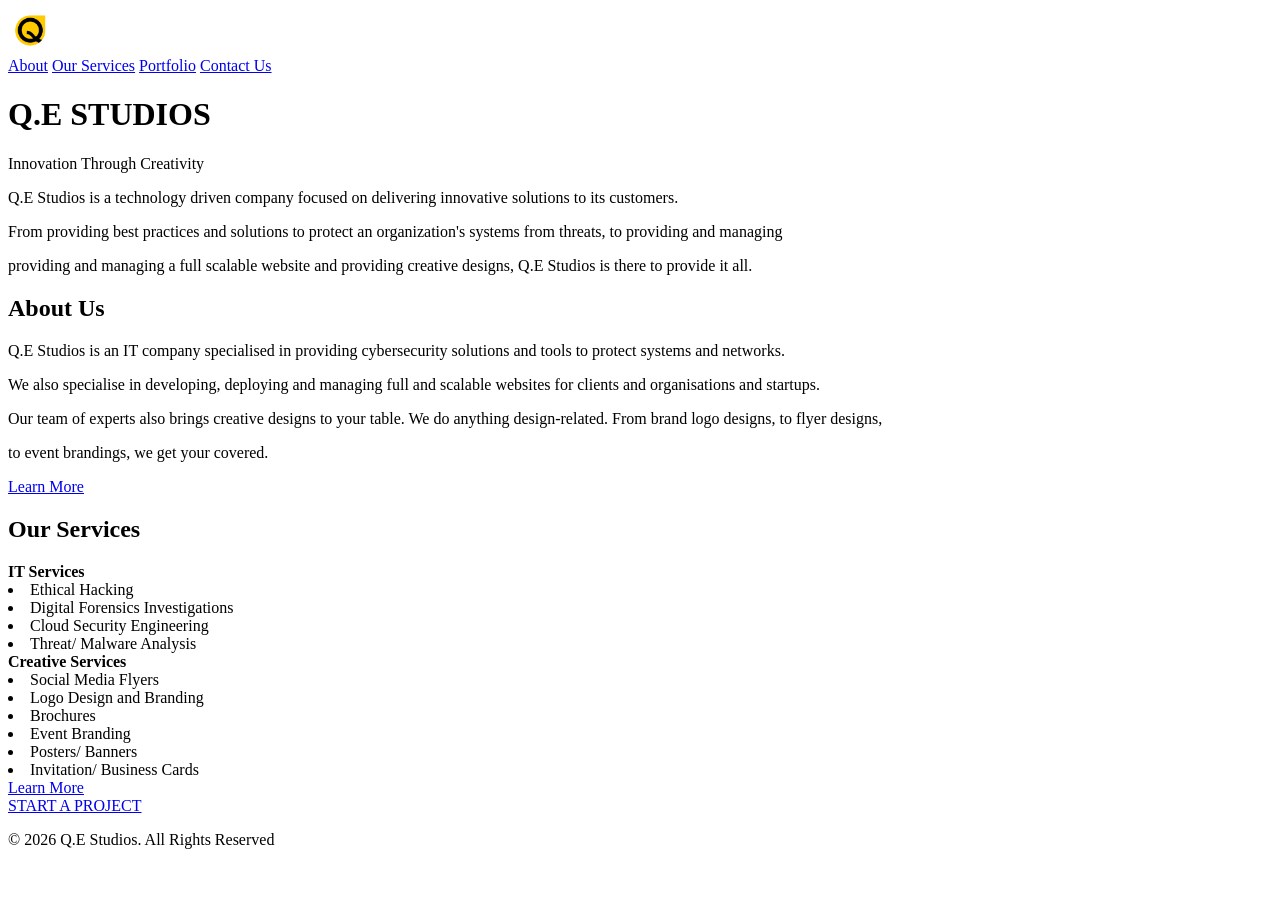
==== frontend/index.html @ 43fe99e9 "Q.E Studios website commit" ====
<!DOCTYPE html>
<!--Landing Page-->
<html lang="en">
    <head>
        <link rel="stylesheet" href="style.css">
        <meta charset="UTF-8">
        <meta name="viewport" content="width=device-width, initial-scale=1.0"/>
        <title>Q.E STUDIOS</title>
    </head>
    <body style="background-color: white;">
        <img src="Q.E STUDIOS LOGO.png" width="45px" height="45px">
        <nav>
            <a href="about.html">About</a>
            <a href="services.html">Our Services</a>
            <a href="portfolio.html">Portfolio</a>
            <a href="contact.html">Contact Us</a>
        </nav>

        <!--More info to be added on later-->
        <div>
            <h1>Q.E STUDIOS</h1>
            <p>Innovation Through Creativity</p>
            <p>Q.E Studios is a technology driven company focused on delivering innovative solutions to its customers.</p>
            <p>From providing best practices and solutions to protect an organization's systems from threats, to providing and managing</p>
            <p>providing and managing a full scalable website and providing creative designs, Q.E Studios is there to provide it all.</p>
        </div>

        <section id="About Us">
            <h2>About Us</h2>
            <div class="About Us">
                <div class="card"></div>
                <p>Q.E Studios is an IT company specialised in providing cybersecurity solutions and tools to protect systems and networks.</p>
                <p>We also specialise in developing, deploying and managing full and scalable websites for clients and organisations and startups.</p>
                <p>Our team of experts also brings creative designs to your table. We do anything design-related. From brand logo designs, to flyer designs,</p>
                <p>to event brandings, we get your covered.</p>
                <a href="about.html">Learn More</a>
            </div>
        </section>

        <section id="Our Services">
            <h2>Our Services</h2>
            <div class="Our Services">
                <div class="card"><strong>IT Services</strong></div>
                <li>Ethical Hacking</li>
                <li>Digital Forensics Investigations</li>
                <li>Cloud Security Engineering</li>
                <li>Threat/ Malware Analysis</li>
            </div>
        </section>

        <section id="Creative Services">
            <div class="card"><strong>Creative Services</strong></div>
                <li>Social Media Flyers</li>
                <li>Logo Design and Branding</li>
                <li>Brochures</li>
                <li>Event Branding</li>
                <li>Posters/ Banners</li>
                <li>Invitation/ Business Cards</li>
                <a href="services.html">Learn More</a>
        </section>
        <section id="Start a project">
            <a href="services.html">START A PROJECT</a>
        </section>
    </body>
    <footer>
        <p>&copy; 2026 Q.E Studios. All Rights Reserved</p>
    </footer>
</html>
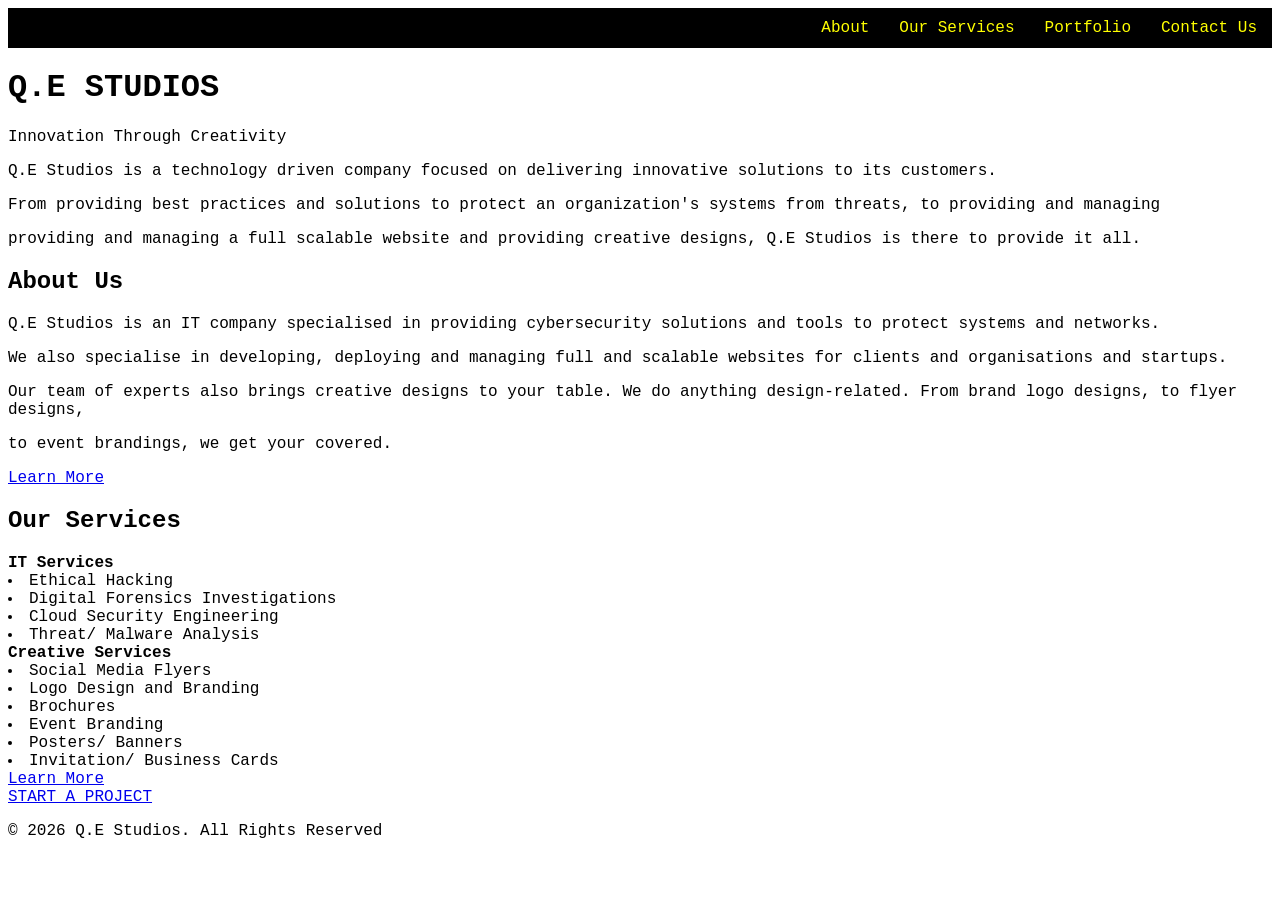
==== commit cd9c20df: "Modification and new file addition" ====
--- a/frontend/index.html
+++ b/frontend/index.html
@@ -7,17 +7,18 @@
         <meta name="viewport" content="width=device-width, initial-scale=1.0"/>
         <title>Q.E STUDIOS</title>
     </head>
-    <body style="background-color: white;">
-        <img src="Q.E STUDIOS LOGO.png" width="45px" height="45px">
-        <nav>
-            <a href="about.html">About</a>
-            <a href="services.html">Our Services</a>
-            <a href="portfolio.html">Portfolio</a>
-            <a href="contact.html">Contact Us</a>
+    <body>
+        <nav class="navbar">
+            <ul>
+                <li><a href="about.html">About</a></li>
+                <li><a href="services.html">Our Services</a></li>
+                <li><a href="portfolio.html">Portfolio</a></li>
+                <li><a href="contact.html">Contact Us</a></li>
+            </ul>
         </nav>
 
-        <!--More info to be added on later-->
-        <div>
+        <!--Short description-->
+        <div class="Short_Description">
             <h1>Q.E STUDIOS</h1>
             <p>Innovation Through Creativity</p>
             <p>Q.E Studios is a technology driven company focused on delivering innovative solutions to its customers.</p>
--- a/frontend/style.css
+++ b/frontend/style.css
@@ -0,0 +1,32 @@
+body{
+    font-family: 'Courier New', Courier, monospace;
+}
+.navbar{
+    background-color: black;
+    display: flex;
+    align-items: center;
+    justify-content: flex-end;
+    height: 40px;
+    width: 100%;
+}
+.navbar ul{
+    list-style-type: none;
+    background-color: black;
+    padding: 0px;
+    margin: 0px;
+    overflow: hidden;
+}
+.navbar a{
+    color: yellow;
+    text-decoration: none;
+    padding: 10px 15px;
+    text-align: end;
+    transition: background-color 0.5s;
+}
+.navbar a:hover{
+    background-color: yellow;
+    color: black;
+}
+.navbar li{
+    float: left;
+}
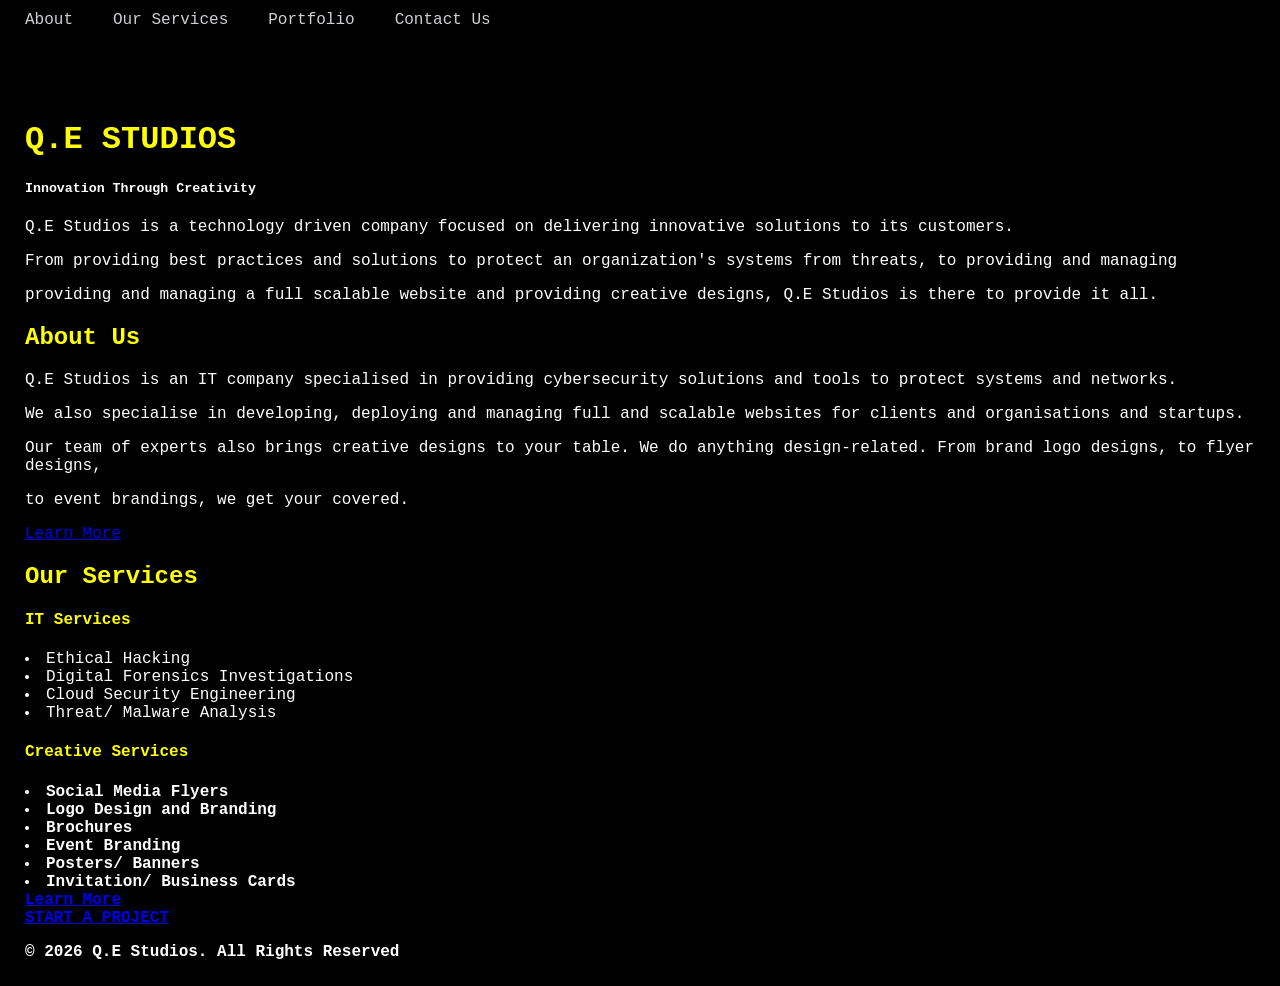
==== commit 71b903ff: "Change in HTML styling in CSS" ====
--- a/frontend/index.html
+++ b/frontend/index.html
@@ -18,9 +18,9 @@
         </nav>
 
         <!--Short description-->
-        <div class="Short_Description">
+        <div class="short_Description">
             <h1>Q.E STUDIOS</h1>
-            <p>Innovation Through Creativity</p>
+            <h5>Innovation Through Creativity</h5>
             <p>Q.E Studios is a technology driven company focused on delivering innovative solutions to its customers.</p>
             <p>From providing best practices and solutions to protect an organization's systems from threats, to providing and managing</p>
             <p>providing and managing a full scalable website and providing creative designs, Q.E Studios is there to provide it all.</p>
@@ -28,8 +28,8 @@
 
         <section id="About Us">
             <h2>About Us</h2>
-            <div class="About Us">
-                <div class="card"></div>
+            <div class="about_Us">
+                <div class="card">
                 <p>Q.E Studios is an IT company specialised in providing cybersecurity solutions and tools to protect systems and networks.</p>
                 <p>We also specialise in developing, deploying and managing full and scalable websites for clients and organisations and startups.</p>
                 <p>Our team of experts also brings creative designs to your table. We do anything design-related. From brand logo designs, to flyer designs,</p>
@@ -41,7 +41,8 @@
         <section id="Our Services">
             <h2>Our Services</h2>
             <div class="Our Services">
-                <div class="card"><strong>IT Services</strong></div>
+                <div class="card">
+                    <h4>IT Services</h4>
                 <li>Ethical Hacking</li>
                 <li>Digital Forensics Investigations</li>
                 <li>Cloud Security Engineering</li>
@@ -50,7 +51,8 @@
         </section>
 
         <section id="Creative Services">
-            <div class="card"><strong>Creative Services</strong></div>
+            <div class="card"><strong>
+                <h4>Creative Services</h4>
                 <li>Social Media Flyers</li>
                 <li>Logo Design and Branding</li>
                 <li>Brochures</li>
--- a/frontend/style.css
+++ b/frontend/style.css
@@ -1,32 +1,57 @@
 body{
+    background-color: black;
+    color: white;
+    margin: 25px;
+    padding-top: 75px;
     font-family: 'Courier New', Courier, monospace;
+}
+h1, h2, h4{
+    color: yellow;
 }
 .navbar{
     background-color: black;
     display: flex;
     align-items: center;
-    justify-content: flex-end;
+    justify-content: flex-start;
     height: 40px;
     width: 100%;
+    position: fixed;
+    top: 0;
+    left: 0;
+    right: 0;
+    z-index: 1000;
+    padding: 0px 5px;
 }
 .navbar ul{
+    display: flex;
     list-style-type: none;
     background-color: black;
-    padding: 0px;
+    padding: 0px 5px;
     margin: 0px;
+    gap: 10px;
     overflow: hidden;
 }
 .navbar a{
-    color: yellow;
+    color: #ccd1d3;
     text-decoration: none;
     padding: 10px 15px;
     text-align: end;
-    transition: background-color 0.5s;
+    display: inline-block;
+    transition: transform 0.3s ease;
 }
 .navbar a:hover{
-    background-color: yellow;
-    color: black;
+    transform: scale(1.1);
+    background-color: black;
+    color: white;
 }
 .navbar li{
     float: left;
+}
+.short_Description{
+    text-align: left;
+}
+.a{
+    color: yellow;
+    background-color: black;
+    text-decoration: none;
 }
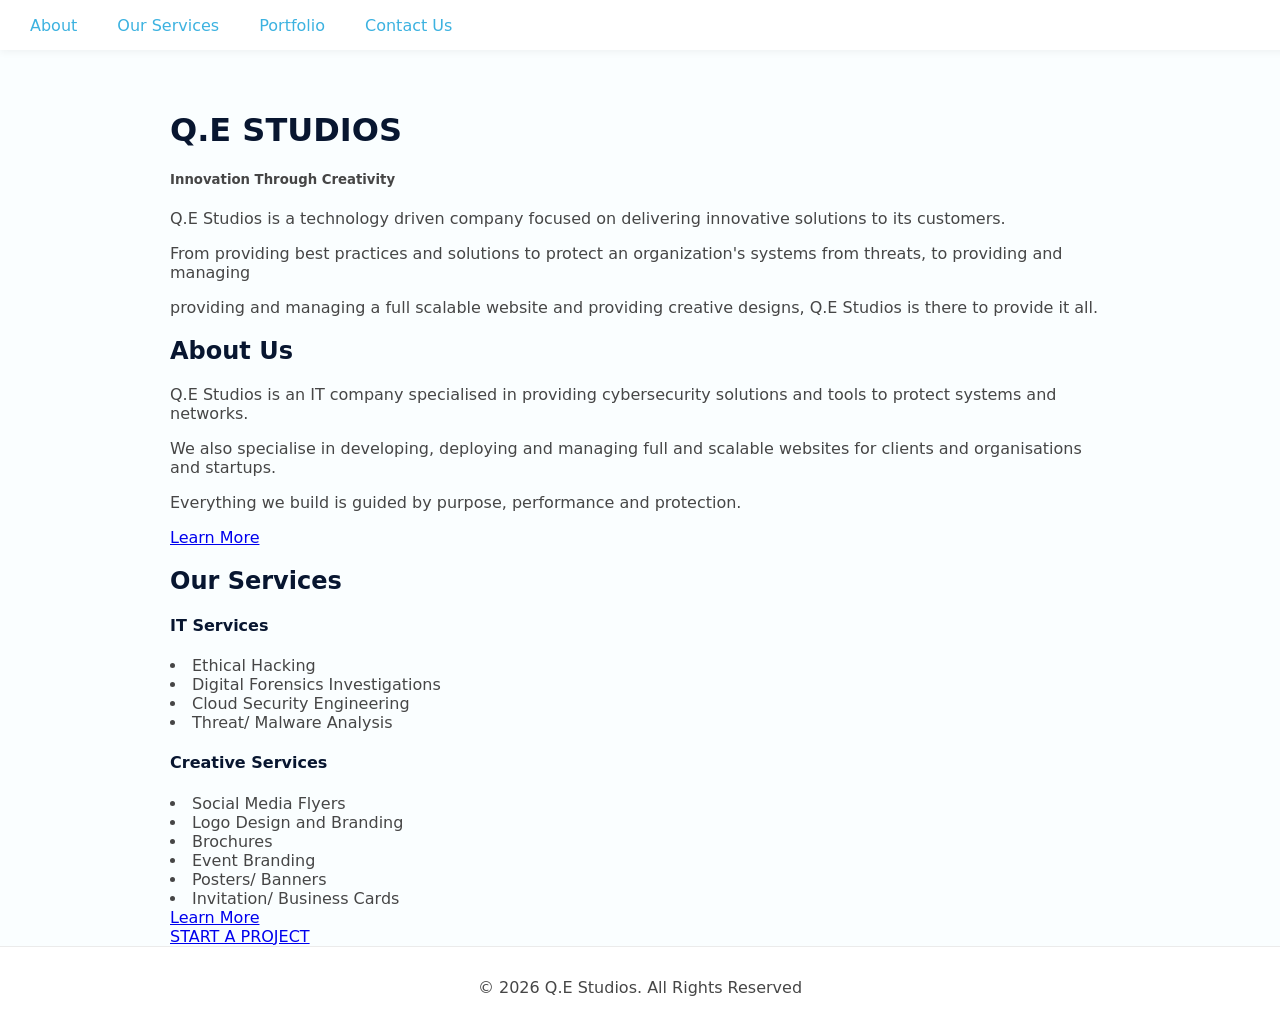
==== commit 6e48ce2a: "Modification to all html files and css file" ====
--- a/frontend/index.html
+++ b/frontend/index.html
@@ -1,71 +1,74 @@
 <!DOCTYPE html>
-<!--Landing Page-->
 <html lang="en">
-    <head>
-        <link rel="stylesheet" href="style.css">
-        <meta charset="UTF-8">
-        <meta name="viewport" content="width=device-width, initial-scale=1.0"/>
-        <title>Q.E STUDIOS</title>
-    </head>
-    <body>
-        <nav class="navbar">
-            <ul>
-                <li><a href="about.html">About</a></li>
-                <li><a href="services.html">Our Services</a></li>
-                <li><a href="portfolio.html">Portfolio</a></li>
-                <li><a href="contact.html">Contact Us</a></li>
-            </ul>
-        </nav>
+<head>
+  <link rel="stylesheet" href="style.css">
+  <meta charset="UTF-8"/>
+  <meta name="viewport" content="width=device-width, initial-scale=1.0"/>
+  <title>Q.E STUDIOS</title>
+</head>
+<body>
+  <nav class="navbar">
+    <ul>
+      <li><a href="about.html">About</a></li>
+      <li><a href="services.html">Our Services</a></li>
+      <li><a href="portfolio.html">Portfolio</a></li>
+      <li><a href="contact.html">Contact Us</a></li>
+    </ul>
+  </nav>
+  <main>
+    <div class="short_Description">
+      <h1>Q.E STUDIOS</h1>
+      <h5>Innovation Through Creativity</h5>
+      <p>Q.E Studios is a technology driven company focused on delivering innovative solutions to its customers.</p>
+      <p>From providing best practices and solutions to protect an organization's systems from threats, to providing and managing</p>
+      <p>providing and managing a full scalable website and providing creative designs, Q.E Studios is there to provide it all.</p>
+    </div>
 
-        <!--Short description-->
-        <div class="short_Description">
-            <h1>Q.E STUDIOS</h1>
-            <h5>Innovation Through Creativity</h5>
-            <p>Q.E Studios is a technology driven company focused on delivering innovative solutions to its customers.</p>
-            <p>From providing best practices and solutions to protect an organization's systems from threats, to providing and managing</p>
-            <p>providing and managing a full scalable website and providing creative designs, Q.E Studios is there to provide it all.</p>
+    <section id="About Us">
+      <h2>About Us</h2>
+      <div class="about_Us">
+        <div class="card">
+          <p>Q.E Studios is an IT company specialised in providing cybersecurity solutions and tools to protect systems and networks.</p>
+          <p>We also specialise in developing, deploying and managing full and scalable websites for clients and organisations and startups.</p>
+          <p>Everything we build is guided by purpose, performance and protection.</p>
+          <a href="about.html">Learn More</a>
         </div>
+      </div>
+    </section>
 
-        <section id="About Us">
-            <h2>About Us</h2>
-            <div class="about_Us">
-                <div class="card">
-                <p>Q.E Studios is an IT company specialised in providing cybersecurity solutions and tools to protect systems and networks.</p>
-                <p>We also specialise in developing, deploying and managing full and scalable websites for clients and organisations and startups.</p>
-                <p>Our team of experts also brings creative designs to your table. We do anything design-related. From brand logo designs, to flyer designs,</p>
-                <p>to event brandings, we get your covered.</p>
-                <a href="about.html">Learn More</a>
-            </div>
-        </section>
+    <section id="Our Services">
+      <h2>Our Services</h2>
+      <div class="Our Services">
+        <div class="card">
+          <h4>IT Services</h4>
+          <li>Ethical Hacking</li>
+          <li>Digital Forensics Investigations</li>
+          <li>Cloud Security Engineering</li>
+          <li>Threat/ Malware Analysis</li>
+        </div>
+      </div>
+    </section>
 
-        <section id="Our Services">
-            <h2>Our Services</h2>
-            <div class="Our Services">
-                <div class="card">
-                    <h4>IT Services</h4>
-                <li>Ethical Hacking</li>
-                <li>Digital Forensics Investigations</li>
-                <li>Cloud Security Engineering</li>
-                <li>Threat/ Malware Analysis</li>
-            </div>
-        </section>
+    <section id="Creative Services">
+      <div class="card">
+        <h4>Creative Services</h4>
+        <li>Social Media Flyers</li>
+        <li>Logo Design and Branding</li>
+        <li>Brochures</li>
+        <li>Event Branding</li>
+        <li>Posters/ Banners</li>
+        <li>Invitation/ Business Cards</li>
+        <a href="services.html">Learn More</a>
+      </div>
+    </section>
 
-        <section id="Creative Services">
-            <div class="card"><strong>
-                <h4>Creative Services</h4>
-                <li>Social Media Flyers</li>
-                <li>Logo Design and Branding</li>
-                <li>Brochures</li>
-                <li>Event Branding</li>
-                <li>Posters/ Banners</li>
-                <li>Invitation/ Business Cards</li>
-                <a href="services.html">Learn More</a>
-        </section>
-        <section id="Start a project">
-            <a href="services.html">START A PROJECT</a>
-        </section>
-    </body>
-    <footer>
-        <p>&copy; 2026 Q.E Studios. All Rights Reserved</p>
-    </footer>
-</html>+    <section id="Start a project">
+      <a href="services.html">START A PROJECT</a>
+    </section>
+  </main>
+
+  <footer>
+    <p>&copy; 2026 Q.E Studios. All Rights Reserved</p>
+  </footer>
+</body>
+</html>
--- a/frontend/style.css
+++ b/frontend/style.css
@@ -1,38 +1,51 @@
+html,
+body {
+    min-height: 100%;
+}
 body{
-    background-color: black;
-    color: white;
-    margin: 25px;
-    padding-top: 75px;
-    font-family: 'Courier New', Courier, monospace;
+    background-color: rgb(250, 254, 255);
+    color: rgb(70, 70, 70);
+    margin: 0;
+    padding: 0;
+    display: flex;
+    flex-direction: column;
+    min-height: 100vh;
+    font-family: system-ui, -apple-system, BlinkMacSystemFont, 'Segoe UI', Roboto, Oxygen, Ubuntu, Cantarell, 'Open Sans', 'Helvetica Neue', sans-serif;
+}
+main {
+    width: min(96%, 940px);
+    margin: 90px auto 0;
+    flex: 1;
 }
 h1, h2, h4{
-    color: yellow;
+    color: rgb(8, 22, 48);
 }
 .navbar{
-    background-color: black;
+    background-color: rgb(255, 255, 255);
     display: flex;
     align-items: center;
     justify-content: flex-start;
-    height: 40px;
+    height: 50px;
     width: 100%;
     position: fixed;
     top: 0;
     left: 0;
     right: 0;
     z-index: 1000;
-    padding: 0px 5px;
+    padding: 0px 10px;
+    box-shadow: 0 2px 8px rgba(0, 0, 0, 0.05);
 }
 .navbar ul{
     display: flex;
     list-style-type: none;
-    background-color: black;
+    background-color: rgb(255, 255, 255);
     padding: 0px 5px;
     margin: 0px;
     gap: 10px;
     overflow: hidden;
 }
 .navbar a{
-    color: #ccd1d3;
+    color: #3cb2e0;
     text-decoration: none;
     padding: 10px 15px;
     text-align: end;
@@ -41,8 +54,8 @@
 }
 .navbar a:hover{
     transform: scale(1.1);
-    background-color: black;
-    color: white;
+    background-color: rgb(255, 255, 255);
+    color: #3cb2e0;
 }
 .navbar li{
     float: left;
@@ -54,4 +67,130 @@
     color: yellow;
     background-color: black;
     text-decoration: none;
+}
+footer{
+    background-color: rgb(255, 255, 255);
+    text-align: center;
+    padding: 15px 0;
+    margin-top: auto;
+    border-top: 1px solid rgba(0,0,0,0.08);
+    width: 100%;
+}
+
+.contact-page {
+    min-height: 100vh;
+    padding-top: 80px;
+    display: flex;
+    align-items: center;
+    justify-content: center;
+    background: linear-gradient(180deg, #f9fbff 0%, #eef6ff 100%);
+}
+
+.contact-content {
+    width: min(92%, 800px);
+    background: #ffffff;
+    border-radius: 18px;
+    box-shadow: 0 8px 24px rgba(0, 0, 0, 0.08);
+    padding: 24px;
+    margin-top: 20px;
+    display: grid;
+    grid-template-columns: 1fr;
+    gap: 18px;
+}
+
+.GetinTouchform h2,
+.contact-summary h3 {
+    margin-top: 0;
+    color: #1f3f71;
+}
+
+.GetinTouchform {
+    margin: 0;
+}
+
+.GetinTouchform form {
+    display: grid;
+    gap: 12px;
+}
+
+.input-group {
+    display: grid;
+    gap: 4px;
+    width: 100%;
+}
+
+.input-group label {
+    font-size: 0.9rem;
+    font-weight: 600;
+    color: #2b3a59;
+}
+
+.input-group input,
+.input-group textarea {
+    width: 100%;
+    border-radius: 10px;
+    border: 1px solid #c8d5e8;
+    padding: 10px 12px;
+    font-size: 0.95rem;
+    font-family: inherit;
+    background: #fcfdff;
+    transition: border-color 0.2s ease, box-shadow 0.2s ease;
+}
+
+.input-group input:focus,
+.input-group textarea:focus {
+    outline: none;
+    border-color: #5a94d6;
+    box-shadow: 0 0 0 3px rgba(90, 148, 214, 0.15);
+}
+
+.button-row {
+    text-align: right;
+}
+
+.button-row button {
+    border: none;
+    border-radius: 10px;
+    background: #3a8fd3;
+    color: #fff;
+    font-weight: 700;
+    padding: 10px 18px;
+    cursor: pointer;
+    transition: filter 0.2s ease, transform 0.2s ease;
+}
+
+.button-row button:hover {
+    filter: brightness(0.98);
+    transform: translateY(-1px);
+}
+
+.contact-summary {
+    border-top: 1px solid #e8eef8;
+    padding-top: 10px;
+    color: #233755;
+    font-size: 0.95rem;
+}
+
+.contact-summary a {
+    color: #3a8fd3;
+    text-decoration: none;
+    font-weight: 600;
+}
+
+.contact-summary a:hover {
+    text-decoration: underline;
+}
+
+@media (min-width: 768px) {
+    .contact-content {
+        grid-template-columns: 1fr 1fr;
+        align-items: start;
+    }
+    .contact-summary {
+        border-top: none;
+        padding-top: 0;
+        border-left: 1px solid #e8eef8;
+        margin-left: 18px;
+        padding-left: 18px;
+    }
 }
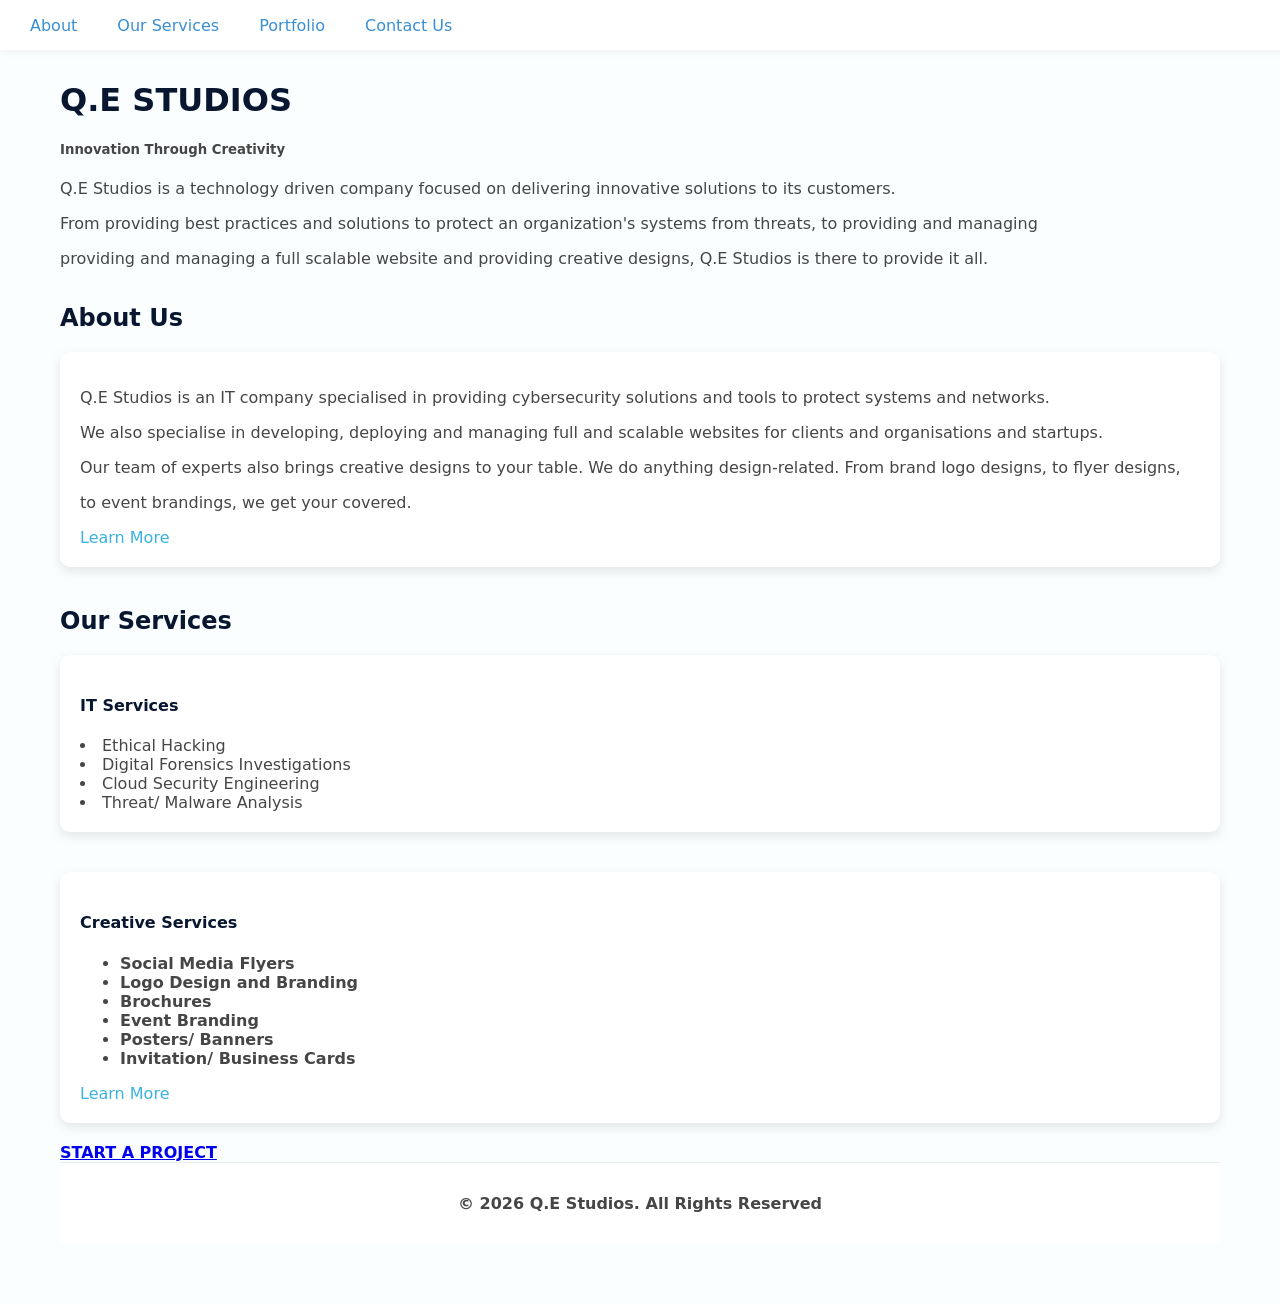
==== commit 45c23c41: "Modification to files" ====
--- a/frontend/index.html
+++ b/frontend/index.html
@@ -1,74 +1,75 @@
 <!DOCTYPE html>
+<!--Landing Page-->
 <html lang="en">
-<head>
-  <link rel="stylesheet" href="style.css">
-  <meta charset="UTF-8"/>
-  <meta name="viewport" content="width=device-width, initial-scale=1.0"/>
-  <title>Q.E STUDIOS</title>
-</head>
-<body>
-  <nav class="navbar">
-    <ul>
-      <li><a href="about.html">About</a></li>
-      <li><a href="services.html">Our Services</a></li>
-      <li><a href="portfolio.html">Portfolio</a></li>
-      <li><a href="contact.html">Contact Us</a></li>
-    </ul>
-  </nav>
-  <main>
-    <div class="short_Description">
-      <h1>Q.E STUDIOS</h1>
-      <h5>Innovation Through Creativity</h5>
-      <p>Q.E Studios is a technology driven company focused on delivering innovative solutions to its customers.</p>
-      <p>From providing best practices and solutions to protect an organization's systems from threats, to providing and managing</p>
-      <p>providing and managing a full scalable website and providing creative designs, Q.E Studios is there to provide it all.</p>
-    </div>
+    <head>
+        <link rel="stylesheet" href="style.css">
+        <meta charset="UTF-8">
+        <meta name="viewport" content="width=device-width, initial-scale=1.0"/>
+        <title>Q.E STUDIOS</title>
+    </head>
+    <body>
+      <!--Navigation links-->
+        <nav class="navbar">
+            <ul>
+                <li><a href="about.html">About</a></li>
+                <li><a href="services.html">Our Services</a></li>
+                <li><a href="portfolio.html">Portfolio</a></li>
+                <li><a href="contact.html">Contact Us</a></li>
+            </ul>
+        </nav>
 
-    <section id="About Us">
-      <h2>About Us</h2>
-      <div class="about_Us">
-        <div class="card">
-          <p>Q.E Studios is an IT company specialised in providing cybersecurity solutions and tools to protect systems and networks.</p>
-          <p>We also specialise in developing, deploying and managing full and scalable websites for clients and organisations and startups.</p>
-          <p>Everything we build is guided by purpose, performance and protection.</p>
-          <a href="about.html">Learn More</a>
+        <!--Short description-->
+        <div class="short_Description">
+            <h1>Q.E STUDIOS</h1>
+            <h5>Innovation Through Creativity</h5>
+            <p>Q.E Studios is a technology driven company focused on delivering innovative solutions to its customers.</p>
+            <p>From providing best practices and solutions to protect an organization's systems from threats, to providing and managing</p>
+            <p>providing and managing a full scalable website and providing creative designs, Q.E Studios is there to provide it all.</p>
         </div>
-      </div>
-    </section>
 
-    <section id="Our Services">
-      <h2>Our Services</h2>
-      <div class="Our Services">
-        <div class="card">
-          <h4>IT Services</h4>
-          <li>Ethical Hacking</li>
-          <li>Digital Forensics Investigations</li>
-          <li>Cloud Security Engineering</li>
-          <li>Threat/ Malware Analysis</li>
-        </div>
-      </div>
-    </section>
+        <section id="About Us">
+            <h2>About Us</h2>
+            <div class="about_Us">
+                <div class="card">
+                <p>Q.E Studios is an IT company specialised in providing cybersecurity solutions and tools to protect systems and networks.</p>
+                <p>We also specialise in developing, deploying and managing full and scalable websites for clients and organisations and startups.</p>
+                <p>Our team of experts also brings creative designs to your table. We do anything design-related. From brand logo designs, to flyer designs,</p>
+                <p>to event brandings, we get your covered.</p>
+                <a href="about.html">Learn More</a>
+            </div>
+        </section>
 
-    <section id="Creative Services">
-      <div class="card">
-        <h4>Creative Services</h4>
-        <li>Social Media Flyers</li>
-        <li>Logo Design and Branding</li>
-        <li>Brochures</li>
-        <li>Event Branding</li>
-        <li>Posters/ Banners</li>
-        <li>Invitation/ Business Cards</li>
-        <a href="services.html">Learn More</a>
-      </div>
-    </section>
+        <section id="Our Services">
+            <h2>Our Services</h2>
+            <div class="Our Services">
+                <div class="card">
+                    <h4>IT Services</h4>
+                <li>Ethical Hacking</li>
+                <li>Digital Forensics Investigations</li>
+                <li>Cloud Security Engineering</li>
+                <li>Threat/ Malware Analysis</li>
+            </div>
+        </section>
 
-    <section id="Start a project">
-      <a href="services.html">START A PROJECT</a>
-    </section>
-  </main>
-
-  <footer>
-    <p>&copy; 2026 Q.E Studios. All Rights Reserved</p>
-  </footer>
-</body>
-</html>
+        <section id="Creative Services">
+            <div class="card"><strong>
+                <h4>Creative Services</h4>
+                <ul>
+                  <li>Social Media Flyers</li>
+                  <li>Logo Design and Branding</li>
+                  <li>Brochures</li>
+                  <li>Event Branding</li>
+                  <li>Posters/ Banners</li>
+                  <li>Invitation/ Business Cards</li>
+                </ul>
+                <a href="services.html">Learn More</a>
+            </div>
+        </section>
+        <section id="Start a project">
+            <a href="services.html">START A PROJECT</a>
+        </section>
+    </body>
+    <footer>
+        <p>&copy; 2026 Q.E Studios. All Rights Reserved</p>
+    </footer>
+</html>
--- a/frontend/style.css
+++ b/frontend/style.css
@@ -1,11 +1,7 @@
-html,
-body {
-    min-height: 100%;
-}
 body{
     background-color: rgb(250, 254, 255);
     color: rgb(70, 70, 70);
-    margin: 0;
+    margin: 60px;
     padding: 0;
     display: flex;
     flex-direction: column;
@@ -14,9 +10,10 @@
 }
 main {
     width: min(96%, 940px);
-    margin: 90px auto 0;
+    margin: 90px auto 24px;
     flex: 1;
 }
+
 h1, h2, h4{
     color: rgb(8, 22, 48);
 }
@@ -27,7 +24,7 @@
     justify-content: flex-start;
     height: 50px;
     width: 100%;
-    position: fixed;
+    position: absolute;
     top: 0;
     left: 0;
     right: 0;
@@ -35,6 +32,19 @@
     padding: 0px 10px;
     box-shadow: 0 2px 8px rgba(0, 0, 0, 0.05);
 }
+.card{
+    background-color: rgb(255, 255, 255);
+    border-radius: 10px;
+    box-shadow: 0 4px 12px rgba(0, 0, 0, 0.1);
+    padding: 20px;
+    margin: 20px 0;
+}   
+.card a{
+    color: #3cb2e0;
+    text-decoration: none;
+    font-weight: 400;
+}
+
 .navbar ul{
     display: flex;
     list-style-type: none;
@@ -45,7 +55,7 @@
     overflow: hidden;
 }
 .navbar a{
-    color: #3cb2e0;
+    color: #3a8fd3;
     text-decoration: none;
     padding: 10px 15px;
     text-align: end;
@@ -60,26 +70,10 @@
 .navbar li{
     float: left;
 }
-.short_Description{
-    text-align: left;
-}
-.a{
-    color: yellow;
-    background-color: black;
-    text-decoration: none;
-}
-footer{
-    background-color: rgb(255, 255, 255);
-    text-align: center;
-    padding: 15px 0;
-    margin-top: auto;
-    border-top: 1px solid rgba(0,0,0,0.08);
-    width: 100%;
-}
 
 .contact-page {
     min-height: 100vh;
-    padding-top: 80px;
+    padding-top: px;
     display: flex;
     align-items: center;
     justify-content: center;
@@ -87,21 +81,18 @@
 }
 
 .contact-content {
-    width: min(92%, 800px);
+    text-align: center;
+    width: min(35%, 800px);
     background: #ffffff;
     border-radius: 18px;
     box-shadow: 0 8px 24px rgba(0, 0, 0, 0.08);
     padding: 24px;
-    margin-top: 20px;
-    display: grid;
-    grid-template-columns: 1fr;
-    gap: 18px;
-}
-
-.GetinTouchform h2,
+    margin: 120px auto 40px;
+}
+
 .contact-summary h3 {
     margin-top: 0;
-    color: #1f3f71;
+    color: #233755;
 }
 
 .GetinTouchform {
@@ -111,23 +102,29 @@
 .GetinTouchform form {
     display: grid;
     gap: 12px;
+    justify-items: center;
 }
 
 .input-group {
     display: grid;
     gap: 4px;
     width: 100%;
+    justify-items: center;
 }
 
 .input-group label {
+    text-align: center;
     font-size: 0.9rem;
     font-weight: 600;
     color: #2b3a59;
+    width: 100%;
+    max-width: 400px;
 }
 
 .input-group input,
 .input-group textarea {
-    width: 100%;
+    text-align: center;
+    width: min(90%, 420px);
     border-radius: 10px;
     border: 1px solid #c8d5e8;
     padding: 10px 12px;
@@ -145,7 +142,7 @@
 }
 
 .button-row {
-    text-align: right;
+    text-align: center;
 }
 
 .button-row button {
@@ -193,4 +190,12 @@
         margin-left: 18px;
         padding-left: 18px;
     }
+}
+footer{
+    background-color: rgb(255, 255, 255);
+    text-align: center;
+    padding: 15px 0;
+    margin-top: auto;
+    border-top: 1px solid rgba(0,0,0,0.08);
+    width: 100%;
 }
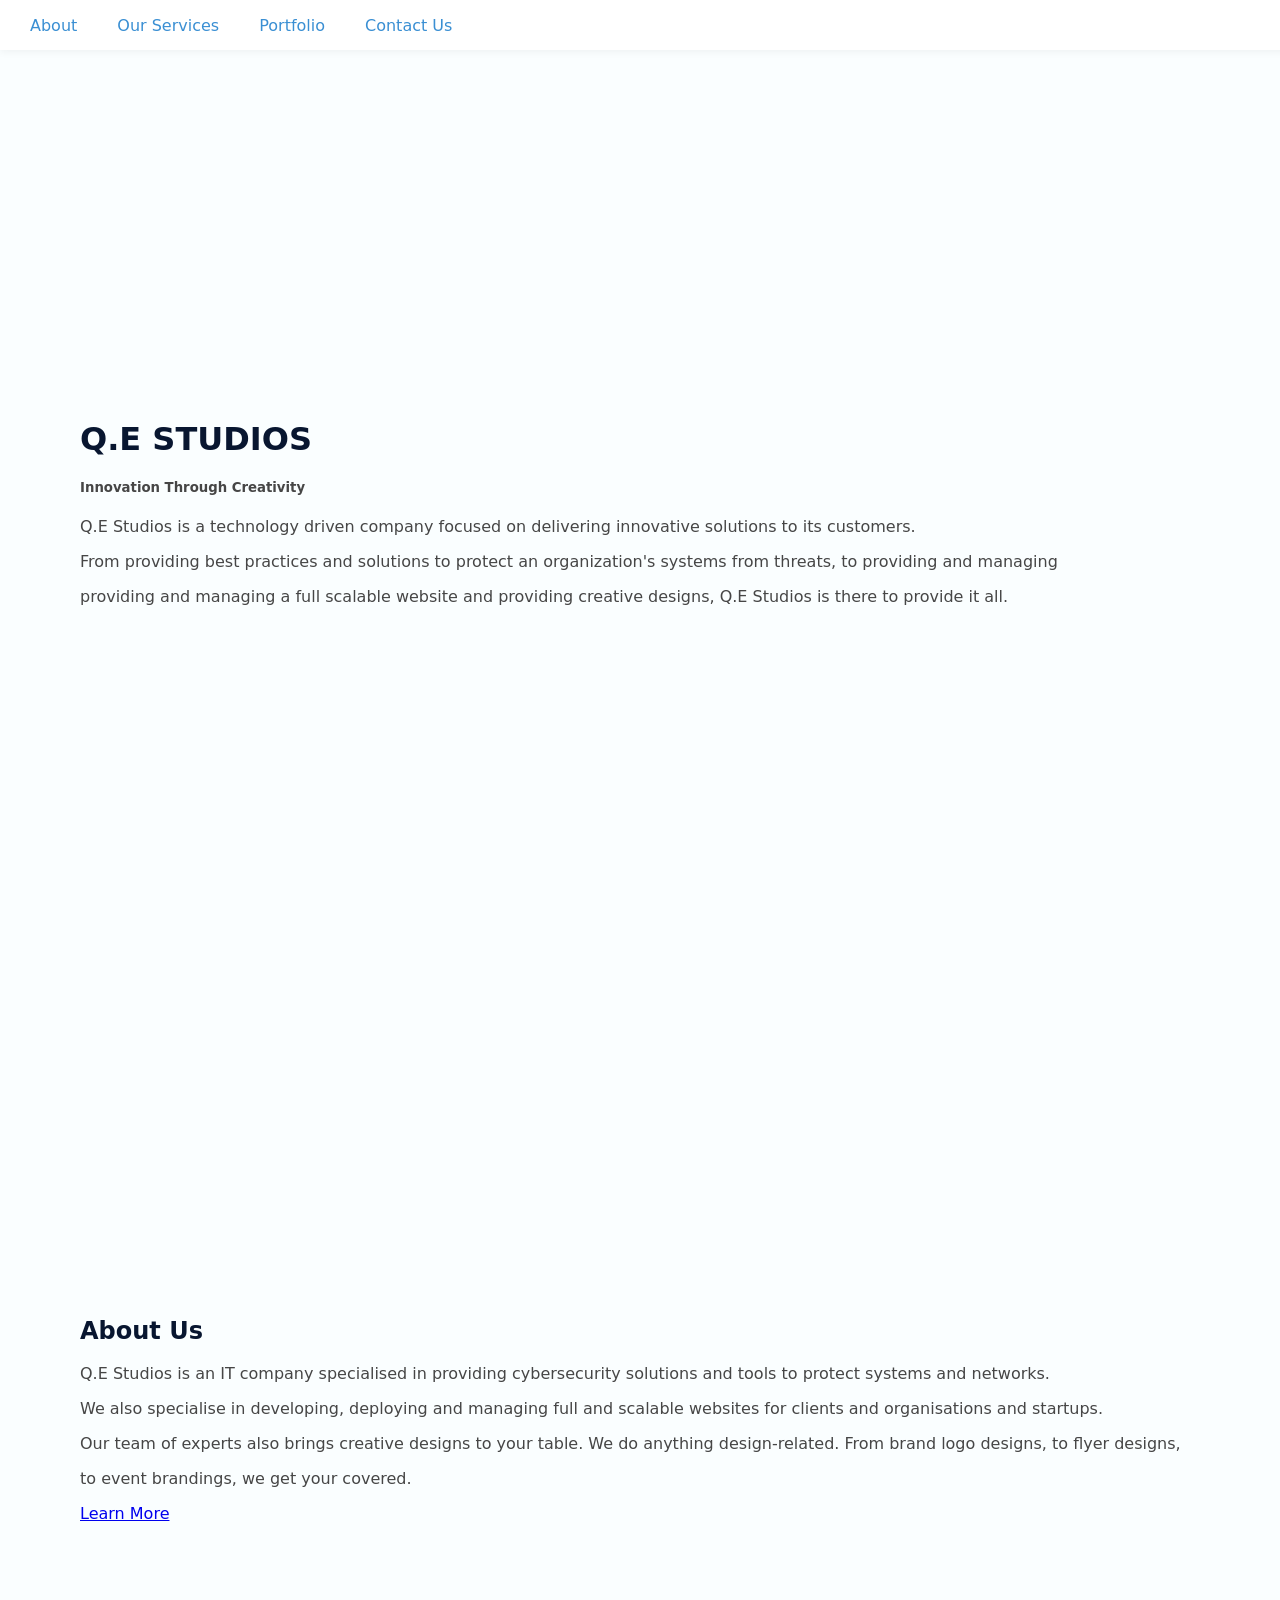
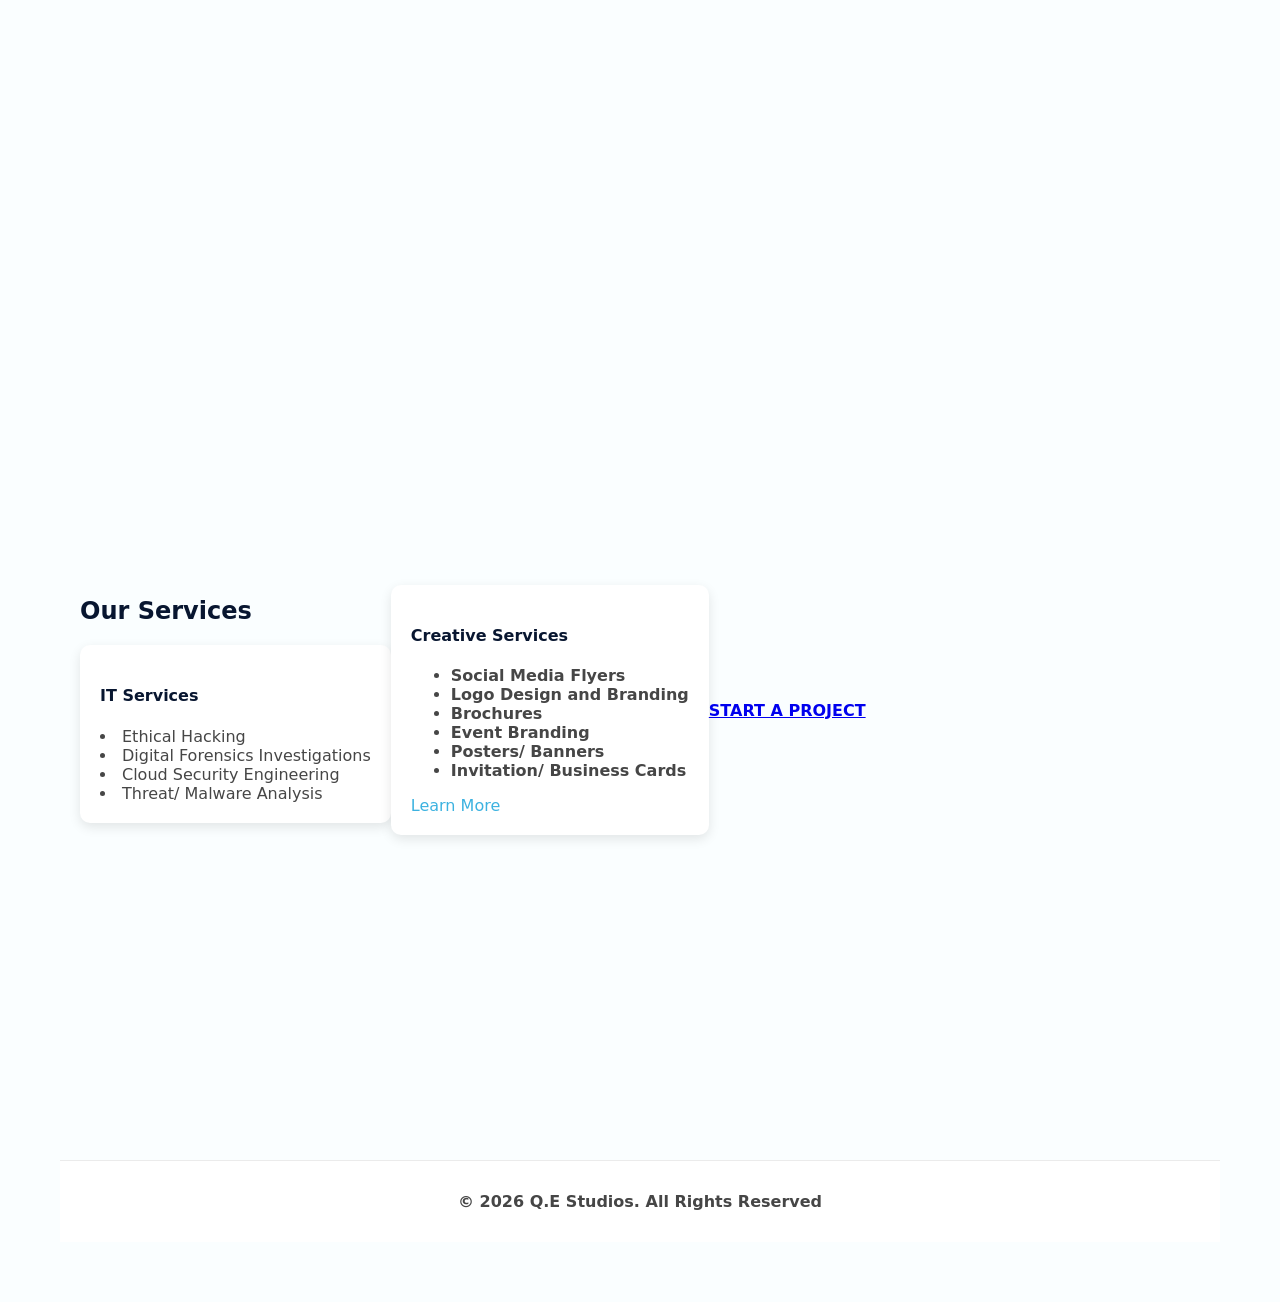
==== commit e0f7effa: "Modication of files" ====
--- a/frontend/index.html
+++ b/frontend/index.html
@@ -19,6 +19,7 @@
         </nav>
 
         <!--Short description-->
+        <header>
         <div class="short_Description">
             <h1>Q.E STUDIOS</h1>
             <h5>Innovation Through Creativity</h5>
@@ -26,11 +27,12 @@
             <p>From providing best practices and solutions to protect an organization's systems from threats, to providing and managing</p>
             <p>providing and managing a full scalable website and providing creative designs, Q.E Studios is there to provide it all.</p>
         </div>
+        </header>
 
+        <header>
         <section id="About Us">
             <h2>About Us</h2>
             <div class="about_Us">
-                <div class="card">
                 <p>Q.E Studios is an IT company specialised in providing cybersecurity solutions and tools to protect systems and networks.</p>
                 <p>We also specialise in developing, deploying and managing full and scalable websites for clients and organisations and startups.</p>
                 <p>Our team of experts also brings creative designs to your table. We do anything design-related. From brand logo designs, to flyer designs,</p>
@@ -38,7 +40,9 @@
                 <a href="about.html">Learn More</a>
             </div>
         </section>
+        </header>
 
+        <header>
         <section id="Our Services">
             <h2>Our Services</h2>
             <div class="Our Services">
@@ -68,6 +72,7 @@
         <section id="Start a project">
             <a href="services.html">START A PROJECT</a>
         </section>
+        </header>
     </body>
     <footer>
         <p>&copy; 2026 Q.E Studios. All Rights Reserved</p>
--- a/frontend/style.css
+++ b/frontend/style.css
@@ -14,6 +14,12 @@
     flex: 1;
 }
 
+header{
+    height: 100vh;
+    display: flex;
+    align-items: center;
+    padding: 0 20px;
+}
 h1, h2, h4{
     color: rgb(8, 22, 48);
 }
@@ -24,7 +30,7 @@
     justify-content: flex-start;
     height: 50px;
     width: 100%;
-    position: absolute;
+    position: fixed;
     top: 0;
     left: 0;
     right: 0;
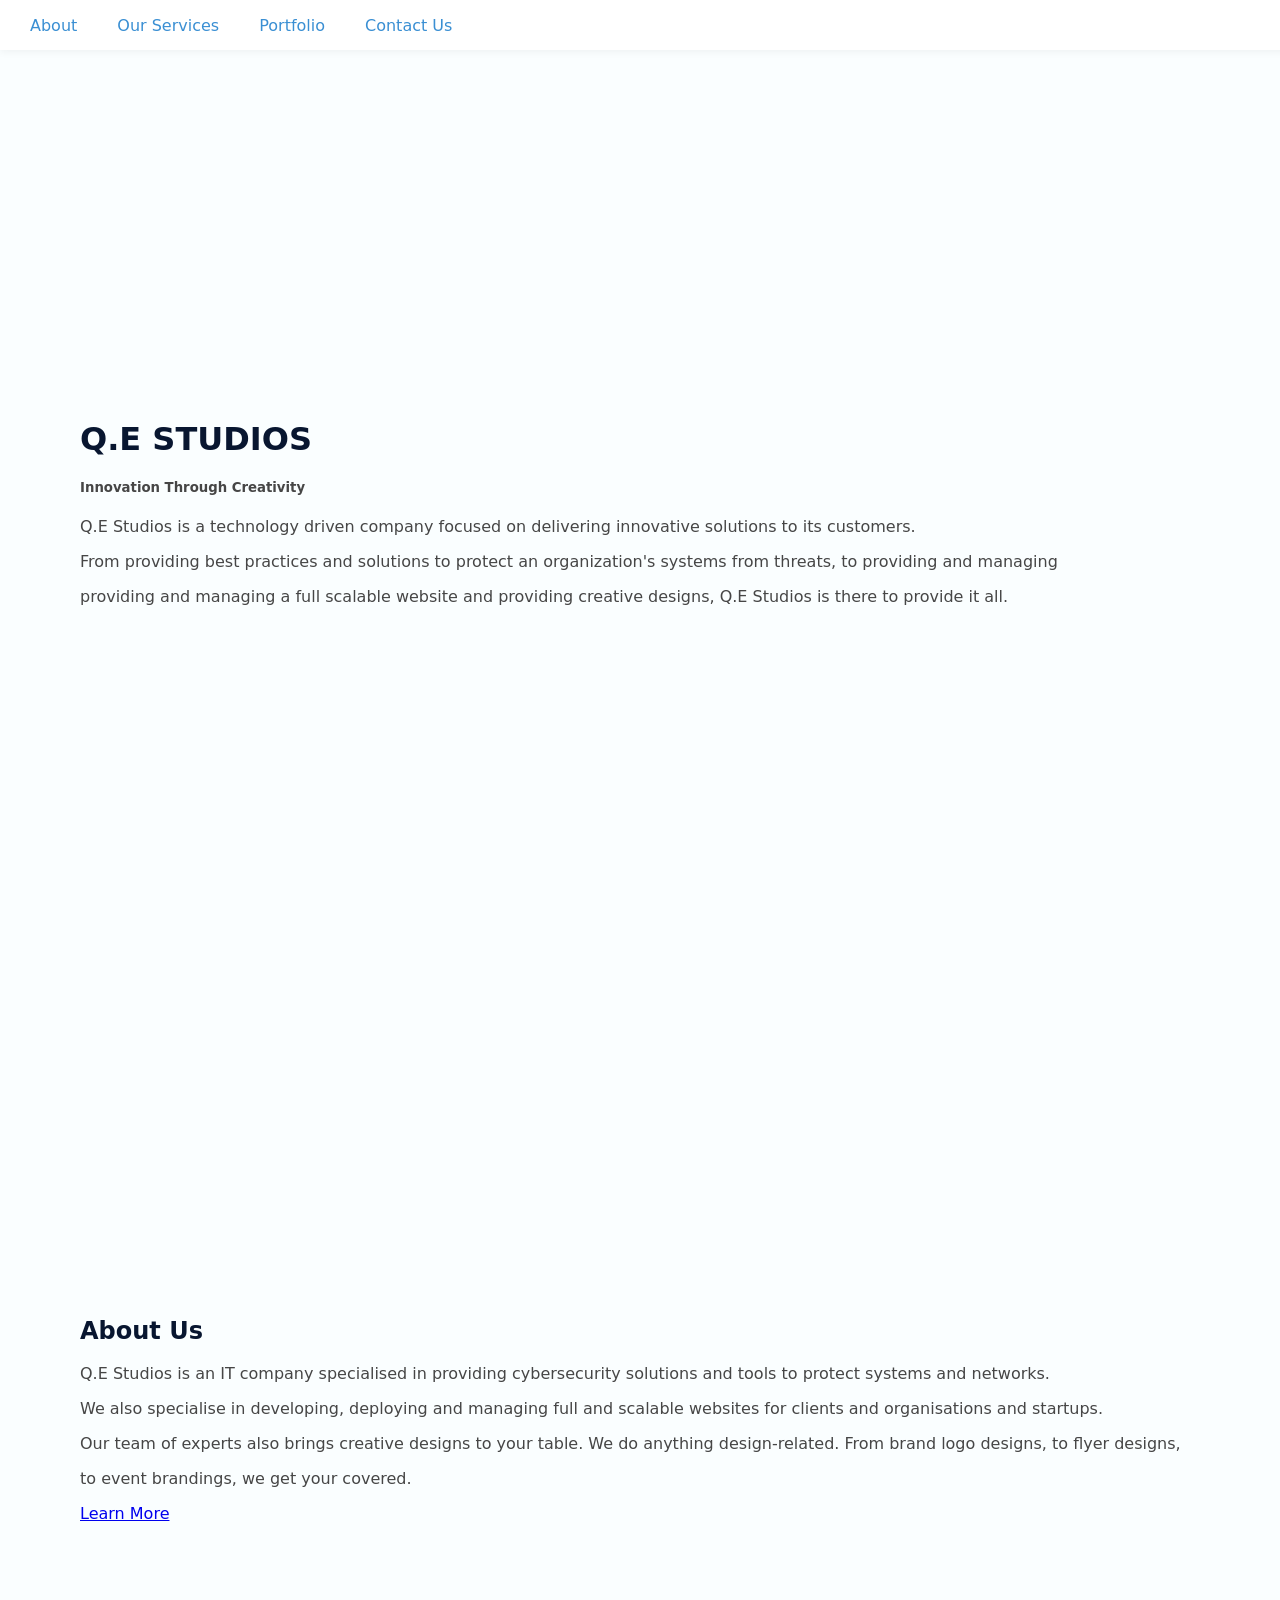
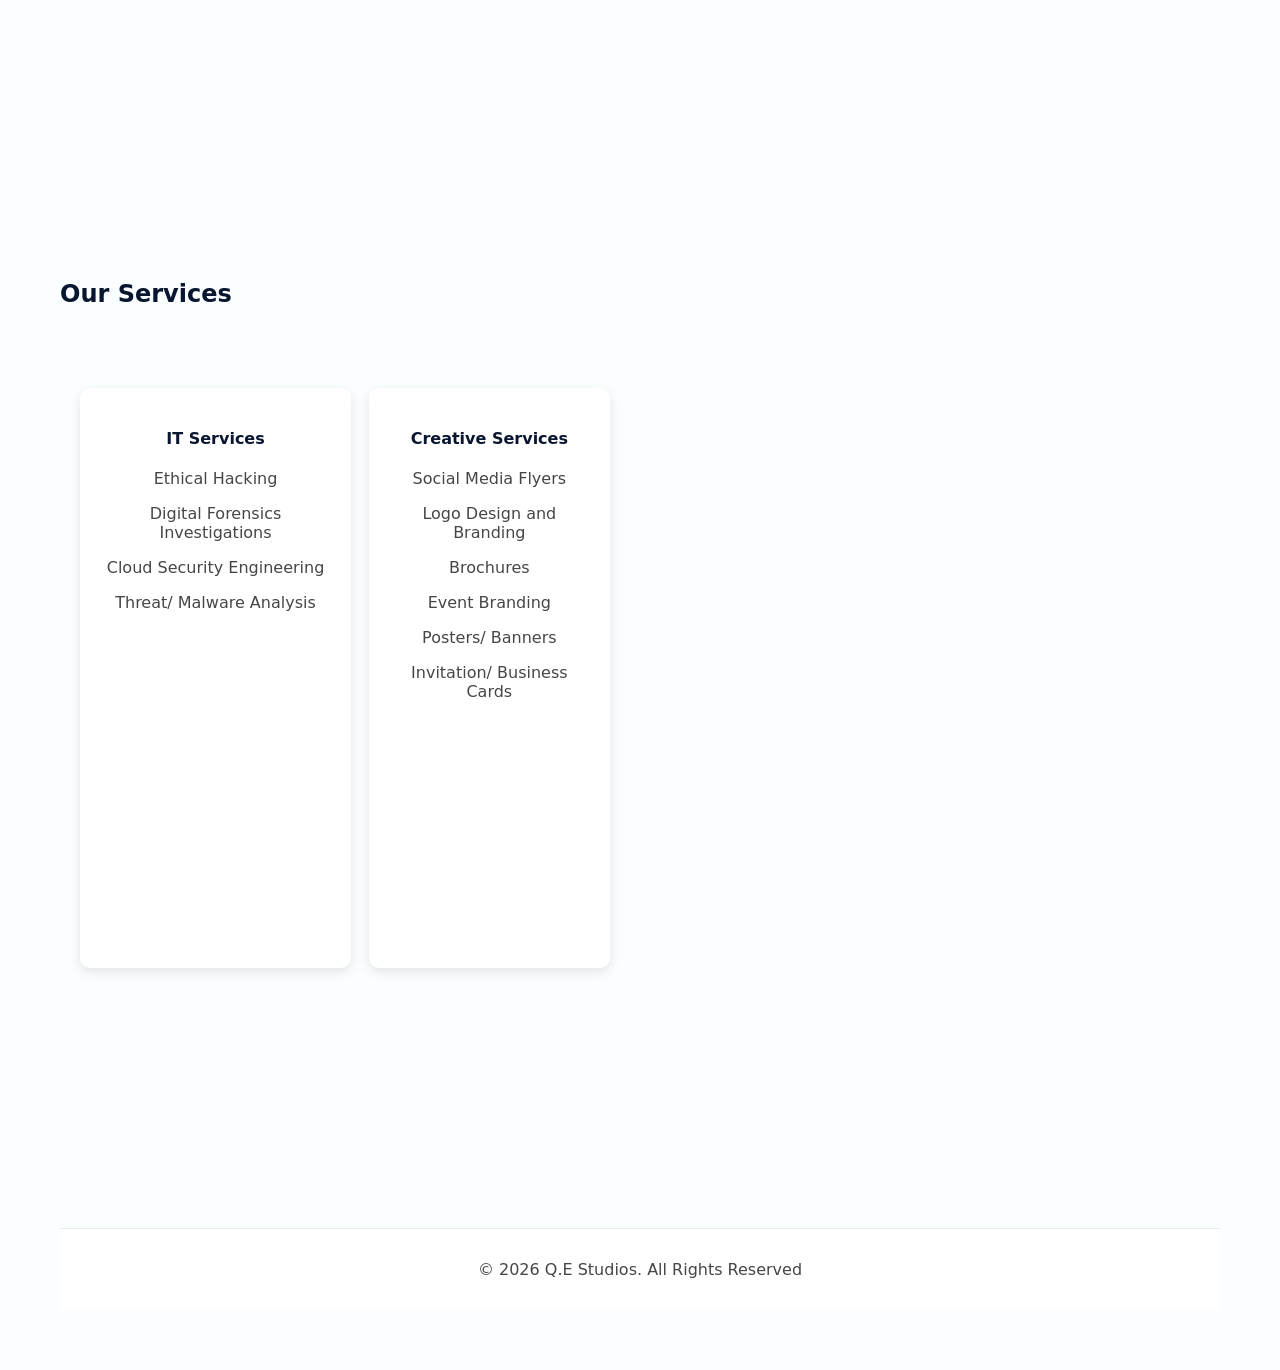
==== commit c28d5789: "Modification of files" ====
--- a/frontend/index.html
+++ b/frontend/index.html
@@ -29,6 +29,7 @@
         </div>
         </header>
 
+        <!--Brief about us-->
         <header>
         <section id="About Us">
             <h2>About Us</h2>
@@ -42,37 +43,32 @@
         </section>
         </header>
 
+        <!--Brief about our services-->
+        <h2>Our Services</h2>
         <header>
-        <section id="Our Services">
-            <h2>Our Services</h2>
-            <div class="Our Services">
-                <div class="card">
-                    <h4>IT Services</h4>
-                <li>Ethical Hacking</li>
-                <li>Digital Forensics Investigations</li>
-                <li>Cloud Security Engineering</li>
-                <li>Threat/ Malware Analysis</li>
+        <section class="IT-Services-container">
+            <div class="card">
+                <h4>IT Services</h4>
+                <p>Ethical Hacking</p>
+                <p>Digital Forensics Investigations</p>
+                <p>Cloud Security Engineering</p>
+                <p>Threat/ Malware Analysis</p>
             </div>
         </section>
 
-        <section id="Creative Services">
-            <div class="card"><strong>
+        <section class="Creative-services-container">
+            <div class="card">
                 <h4>Creative Services</h4>
-                <ul>
-                  <li>Social Media Flyers</li>
-                  <li>Logo Design and Branding</li>
-                  <li>Brochures</li>
-                  <li>Event Branding</li>
-                  <li>Posters/ Banners</li>
-                  <li>Invitation/ Business Cards</li>
-                </ul>
-                <a href="services.html">Learn More</a>
+                <p>Social Media Flyers</p>
+                <p>Logo Design and Branding</p>
+                <p>Brochures</p>
+                <p>Event Branding</p>
+                <p>Posters/ Banners</p>
+                <p>Invitation/ Business Cards</p>
             </div>
         </section>
-        <section id="Start a project">
-            <a href="services.html">START A PROJECT</a>
-        </section>
         </header>
+
     </body>
     <footer>
         <p>&copy; 2026 Q.E Studios. All Rights Reserved</p>
--- a/frontend/style.css
+++ b/frontend/style.css
@@ -7,18 +7,6 @@
     flex-direction: column;
     min-height: 100vh;
     font-family: system-ui, -apple-system, BlinkMacSystemFont, 'Segoe UI', Roboto, Oxygen, Ubuntu, Cantarell, 'Open Sans', 'Helvetica Neue', sans-serif;
-}
-main {
-    width: min(96%, 940px);
-    margin: 90px auto 24px;
-    flex: 1;
-}
-
-header{
-    height: 100vh;
-    display: flex;
-    align-items: center;
-    padding: 0 20px;
 }
 h1, h2, h4{
     color: rgb(8, 22, 48);
@@ -38,19 +26,6 @@
     padding: 0px 10px;
     box-shadow: 0 2px 8px rgba(0, 0, 0, 0.05);
 }
-.card{
-    background-color: rgb(255, 255, 255);
-    border-radius: 10px;
-    box-shadow: 0 4px 12px rgba(0, 0, 0, 0.1);
-    padding: 20px;
-    margin: 20px 0;
-}   
-.card a{
-    color: #3cb2e0;
-    text-decoration: none;
-    font-weight: 400;
-}
-
 .navbar ul{
     display: flex;
     list-style-type: none;
@@ -76,7 +51,34 @@
 .navbar li{
     float: left;
 }
-
+header{
+    display: flex;
+    height: 100vh;
+    align-items: center;
+    padding: 0 20px;
+}
+.card{
+    height: 60vh;
+    width: 80%;
+    margin-bottom: 200px;
+    background-color: rgb(255, 255, 255);
+    border-radius: 10px;
+    box-shadow: 0 4px 12px rgba(0, 0, 0, 0.1);
+    padding: 20px;
+    text-align: center;
+}   
+.card a{
+    color: #3cb2e0;
+    text-decoration: none;
+    font-weight: 400;
+}
+.start-a-project{
+    text-align: center;
+    margin-bottom: 400px;
+}
+h4{
+    text-align: center;
+}
 .contact-page {
     min-height: 100vh;
     padding-top: px;
@@ -85,7 +87,6 @@
     justify-content: center;
     background: linear-gradient(180deg, #f9fbff 0%, #eef6ff 100%);
 }
-
 .contact-content {
     text-align: center;
     width: min(35%, 800px);
@@ -104,20 +105,17 @@
 .GetinTouchform {
     margin: 0;
 }
-
 .GetinTouchform form {
     display: grid;
     gap: 12px;
     justify-items: center;
 }
-
 .input-group {
     display: grid;
     gap: 4px;
     width: 100%;
     justify-items: center;
 }
-
 .input-group label {
     text-align: center;
     font-size: 0.9rem;
@@ -126,7 +124,6 @@
     width: 100%;
     max-width: 400px;
 }
-
 .input-group input,
 .input-group textarea {
     text-align: center;
@@ -139,18 +136,20 @@
     background: #fcfdff;
     transition: border-color 0.2s ease, box-shadow 0.2s ease;
 }
-
 .input-group input:focus,
 .input-group textarea:focus {
     outline: none;
     border-color: #5a94d6;
     box-shadow: 0 0 0 3px rgba(90, 148, 214, 0.15);
 }
-
 .button-row {
     text-align: center;
 }
-
+.button-row a{
+    color: #ffffff;
+    text-decoration: none;
+    padding-bottom: 400px;
+}
 .button-row button {
     border: none;
     border-radius: 10px;
@@ -161,29 +160,24 @@
     cursor: pointer;
     transition: filter 0.2s ease, transform 0.2s ease;
 }
-
 .button-row button:hover {
     filter: brightness(0.98);
     transform: translateY(-1px);
 }
-
 .contact-summary {
     border-top: 1px solid #e8eef8;
     padding-top: 10px;
     color: #233755;
     font-size: 0.95rem;
 }
-
 .contact-summary a {
     color: #3a8fd3;
     text-decoration: none;
     font-weight: 600;
 }
-
 .contact-summary a:hover {
     text-decoration: underline;
 }
-
 @media (min-width: 768px) {
     .contact-content {
         grid-template-columns: 1fr 1fr;
